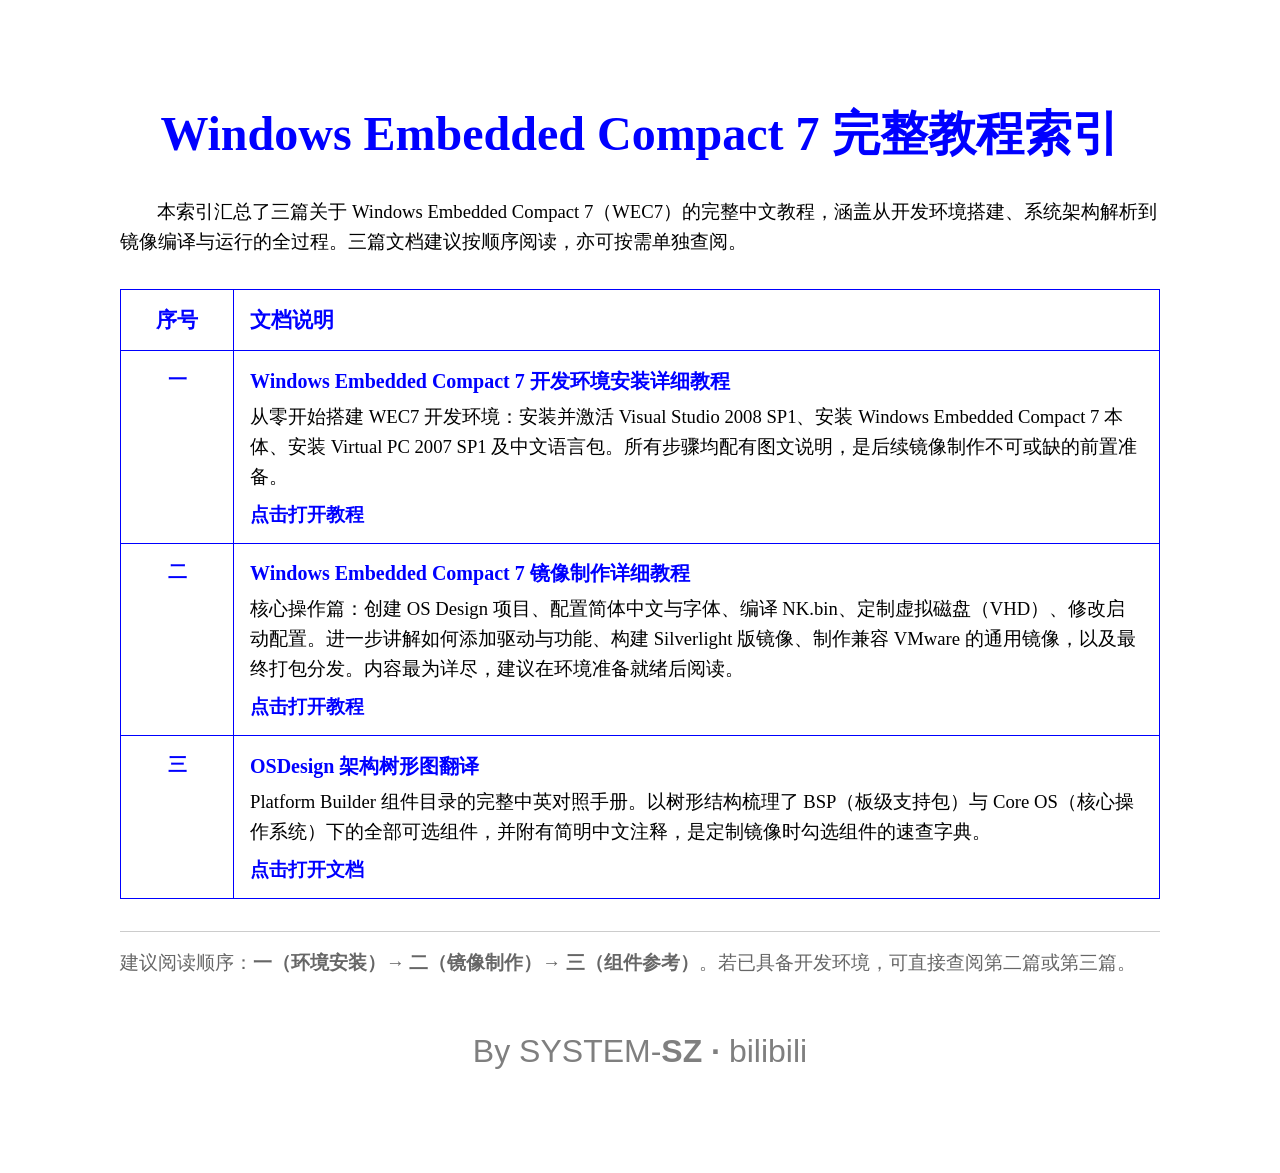
==== wec7doc/index.html @ e64cc557 "Add files via upload" ====
<!DOCTYPE html>
<html lang="zh-CN">
<head>
    <meta charset="UTF-8">
    <title>Windows Embedded Compact 7 完整教程索引</title>
    <style>
        body {
            font-family: 宋体, SimSun, serif;
            margin: 72pt 90pt;
            word-wrap: break-word;
            word-break: break-word;
            background: #fff;
            color: black;
            line-height: 1.6;
        }
        h1 {
            font-size: 36pt;
            color: blue;
            font-weight: bold;
            font-family: 宋体, SimSun, serif;
            margin: 0 0 18pt 0;
            text-align: center;
        }
        .intro {
            font-size: 14pt;
            color: black;
            margin-bottom: 24pt;
            text-indent: 2em;
        }
        .index-table {
            width: 100%;
            border-collapse: collapse;
            margin-bottom: 24pt;
        }
        .index-table td, .index-table th {
            border: 1pt solid blue;
            padding: 10pt 12pt;
            vertical-align: top;
            font-size: 14pt;
            font-family: 宋体, SimSun, serif;
        }
        .index-table th {
            font-weight: bold;
            color: blue;
            text-align: left;
            font-size: 16pt;
        }
        .doc-title {
            font-weight: bold;
            color: blue;
            font-size: 15pt;
        }
        .doc-desc {
            color: black;
            font-size: 14pt;
            margin-top: 4pt;
        }
        .doc-link {
            margin-top: 6pt;
        }
        .doc-link a {
            color: blue;
            text-decoration: none;
            font-weight: bold;
        }
        .doc-link a:hover {
            text-decoration: underline;
        }
        .author {
            font-size: 24pt;
            color: #7F7F7F;
            text-align: center;
            font-family: "微软雅黑", sans-serif;
            margin-top: 36pt;
        }
        .author-light {
            font-family: "微软雅黑 Light", sans-serif;
            font-weight: normal;
        }
        .author a {
            color: inherit;
            text-decoration: none;
        }
        .author a:hover {
            text-decoration: underline;
        }
        .note {
            font-size: 14pt;
            color: #666;
            margin-top: 24pt;
            border-top: 1px solid #ccc;
            padding-top: 12pt;
        }
    </style>
</head>
<body>

<h1>Windows Embedded Compact 7 完整教程索引</h1>

<p class="intro">
    本索引汇总了三篇关于 Windows Embedded Compact 7（WEC7）的完整中文教程，涵盖从开发环境搭建、系统架构解析到镜像编译与运行的全过程。三篇文档建议按顺序阅读，亦可按需单独查阅。
</p>

<table class="index-table">
    <tr>
        <th style="width: 60pt; text-align: center;">序号</th>
        <th>文档说明</th>
    </tr>
    <tr>
        <td style="text-align: center; font-weight: bold; color: blue;">一</td>
        <td>
            <div class="doc-title">Windows Embedded Compact 7 开发环境安装详细教程</div>
            <div class="doc-desc">
                从零开始搭建 WEC7 开发环境：安装并激活 Visual Studio 2008 SP1、安装 Windows Embedded Compact 7 本体、安装 Virtual PC 2007 SP1 及中文语言包。所有步骤均配有图文说明，是后续镜像制作不可或缺的前置准备。
            </div>
            <div class="doc-link">
                <a href="wec7anz.html">点击打开教程</a>
            </div>
        </td>
    </tr>
    <tr>
        <td style="text-align: center; font-weight: bold; color: blue;">二</td>
        <td>
            <div class="doc-title">Windows Embedded Compact 7 镜像制作详细教程</div>
            <div class="doc-desc">
                核心操作篇：创建 OS Design 项目、配置简体中文与字体、编译 NK.bin、定制虚拟磁盘（VHD）、修改启动配置。进一步讲解如何添加驱动与功能、构建 Silverlight 版镜像、制作兼容 VMware 的通用镜像，以及最终打包分发。内容最为详尽，建议在环境准备就绪后阅读。
            </div>
            <div class="doc-link">
                <a href="wec7peiz.html">点击打开教程</a>
            </div>
        </td>
    </tr>
    <tr>
        <td style="text-align: center; font-weight: bold; color: blue;">三</td>
        <td>
            <div class="doc-title">OSDesign 架构树形图翻译</div>
            <div class="doc-desc">
                Platform Builder 组件目录的完整中英对照手册。以树形结构梳理了 BSP（板级支持包）与 Core OS（核心操作系统）下的全部可选组件，并附有简明中文注释，是定制镜像时勾选组件的速查字典。
            </div>
            <div class="doc-link">
                <a href="OSDesignfanyi.html">点击打开文档</a>
            </div>
        </td>
    </tr>
</table>

<p class="note">
    建议阅读顺序：<b>一（环境安装）→ 二（镜像制作）→ 三（组件参考）</b>。若已具备开发环境，可直接查阅第二篇或第三篇。
</p>

<p class="author">
    <a href="https://space.bilibili.com/3546662595201297" target="_blank" rel="noopener noreferrer">
        <span class="author-light">By SYSTEM-</span><b>SZ</b><b> · </b><span class="author-light">bilibili</span>
    </a>
</p>

</body>
</html>
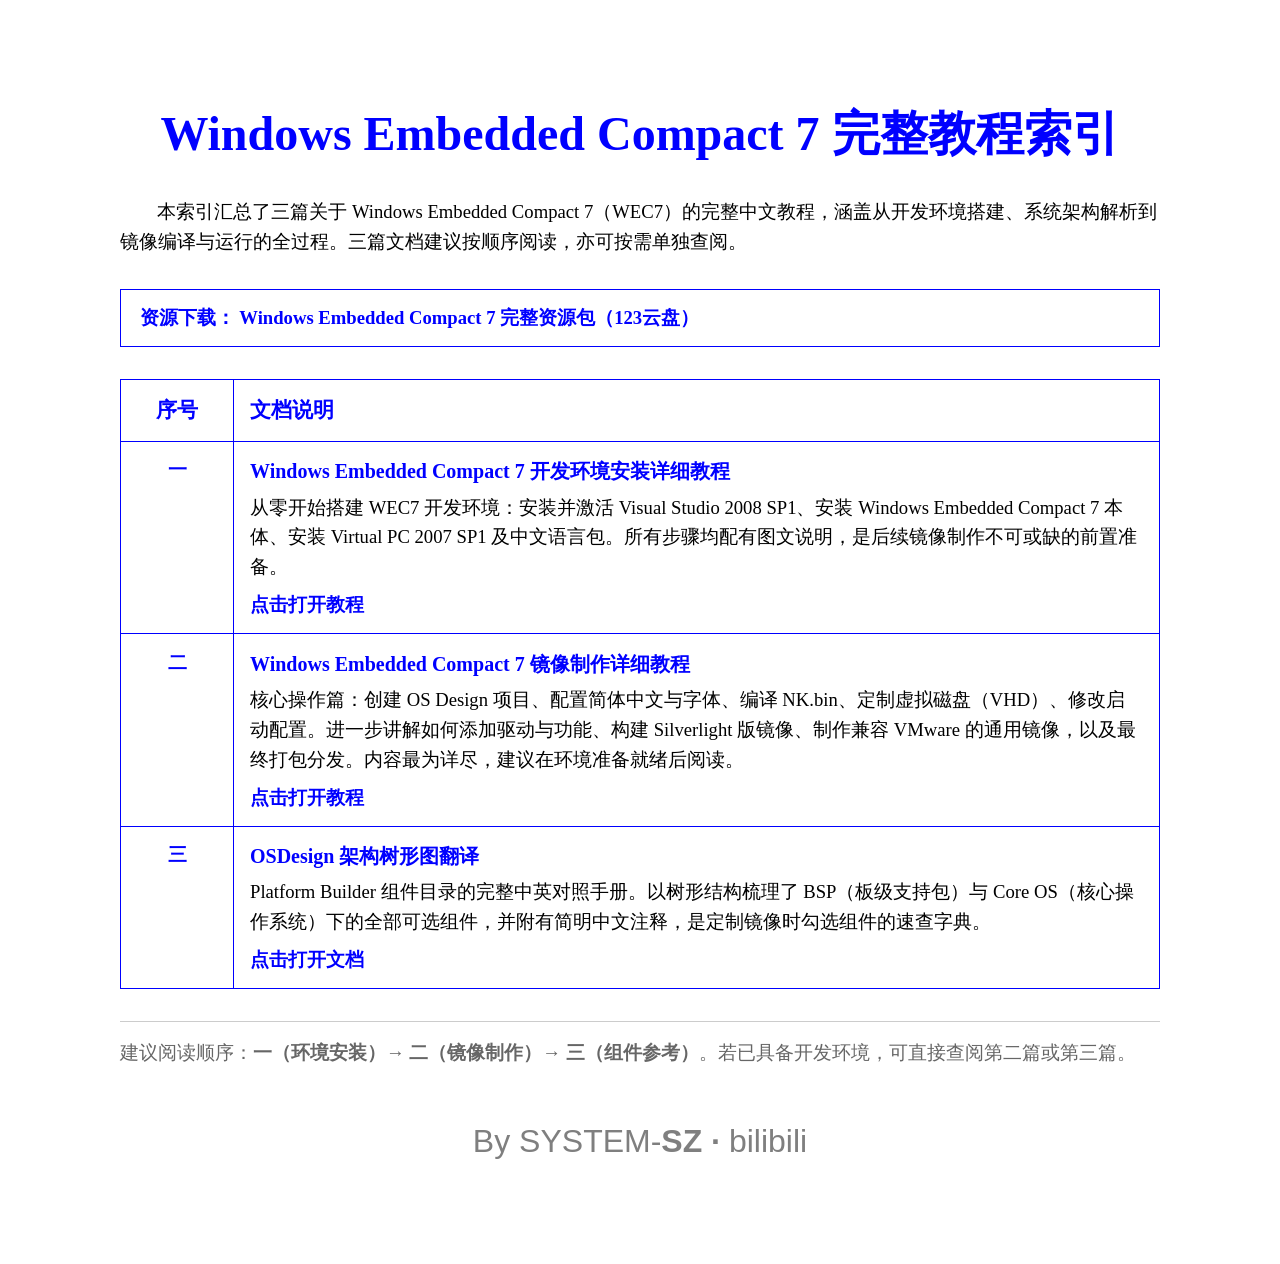
==== commit bcf5e355: "Add files via upload" ====
--- a/wec7doc/index.html
+++ b/wec7doc/index.html
@@ -27,12 +27,34 @@
             margin-bottom: 24pt;
             text-indent: 2em;
         }
+        .download-section {
+            font-size: 14pt;
+            font-family: 宋体, SimSun, serif;
+            color: black;
+            margin-bottom: 24pt;
+            border: 1pt solid blue;
+            padding: 10pt 14pt;
+            background: #fff;
+        }
+        .download-section .download-label {
+            font-weight: bold;
+            color: blue;
+        }
+        .download-section a {
+            color: blue;
+            text-decoration: none;
+            font-weight: bold;
+        }
+        .download-section a:hover {
+            text-decoration: underline;
+        }
         .index-table {
             width: 100%;
             border-collapse: collapse;
             margin-bottom: 24pt;
         }
-        .index-table td, .index-table th {
+        .index-table td,
+        .index-table th {
             border: 1pt solid blue;
             padding: 10pt 12pt;
             vertical-align: top;
@@ -95,64 +117,70 @@
 </head>
 <body>
 
-<h1>Windows Embedded Compact 7 完整教程索引</h1>
+    <h1>Windows Embedded Compact 7 完整教程索引</h1>
 
-<p class="intro">
-    本索引汇总了三篇关于 Windows Embedded Compact 7（WEC7）的完整中文教程，涵盖从开发环境搭建、系统架构解析到镜像编译与运行的全过程。三篇文档建议按顺序阅读，亦可按需单独查阅。
-</p>
+    <p class="intro">
+        本索引汇总了三篇关于 Windows Embedded Compact 7（WEC7）的完整中文教程，涵盖从开发环境搭建、系统架构解析到镜像编译与运行的全过程。三篇文档建议按顺序阅读，亦可按需单独查阅。
+    </p>
 
-<table class="index-table">
-    <tr>
-        <th style="width: 60pt; text-align: center;">序号</th>
-        <th>文档说明</th>
-    </tr>
-    <tr>
-        <td style="text-align: center; font-weight: bold; color: blue;">一</td>
-        <td>
-            <div class="doc-title">Windows Embedded Compact 7 开发环境安装详细教程</div>
-            <div class="doc-desc">
-                从零开始搭建 WEC7 开发环境：安装并激活 Visual Studio 2008 SP1、安装 Windows Embedded Compact 7 本体、安装 Virtual PC 2007 SP1 及中文语言包。所有步骤均配有图文说明，是后续镜像制作不可或缺的前置准备。
-            </div>
-            <div class="doc-link">
-                <a href="wec7anz.html">点击打开教程</a>
-            </div>
-        </td>
-    </tr>
-    <tr>
-        <td style="text-align: center; font-weight: bold; color: blue;">二</td>
-        <td>
-            <div class="doc-title">Windows Embedded Compact 7 镜像制作详细教程</div>
-            <div class="doc-desc">
-                核心操作篇：创建 OS Design 项目、配置简体中文与字体、编译 NK.bin、定制虚拟磁盘（VHD）、修改启动配置。进一步讲解如何添加驱动与功能、构建 Silverlight 版镜像、制作兼容 VMware 的通用镜像，以及最终打包分发。内容最为详尽，建议在环境准备就绪后阅读。
-            </div>
-            <div class="doc-link">
-                <a href="wec7peiz.html">点击打开教程</a>
-            </div>
-        </td>
-    </tr>
-    <tr>
-        <td style="text-align: center; font-weight: bold; color: blue;">三</td>
-        <td>
-            <div class="doc-title">OSDesign 架构树形图翻译</div>
-            <div class="doc-desc">
-                Platform Builder 组件目录的完整中英对照手册。以树形结构梳理了 BSP（板级支持包）与 Core OS（核心操作系统）下的全部可选组件，并附有简明中文注释，是定制镜像时勾选组件的速查字典。
-            </div>
-            <div class="doc-link">
-                <a href="OSDesignfanyi.html">点击打开文档</a>
-            </div>
-        </td>
-    </tr>
-</table>
+    <!-- 资源下载链接区域，放在介绍之后、表格之前，位置显眼且符合阅读逻辑 -->
+    <div class="download-section">
+        <span class="download-label">资源下载：</span>
+        <a href="https://1852672225.share.123pan.cn/123pan/HKDwvd-4aex3" target="_blank" rel="noopener noreferrer">Windows Embedded Compact 7 完整资源包（123云盘）</a>
+    </div>
 
-<p class="note">
-    建议阅读顺序：<b>一（环境安装）→ 二（镜像制作）→ 三（组件参考）</b>。若已具备开发环境，可直接查阅第二篇或第三篇。
-</p>
+    <table class="index-table">
+        <tr>
+            <th style="width: 60pt; text-align: center;">序号</th>
+            <th>文档说明</th>
+        </tr>
+        <tr>
+            <td style="text-align: center; font-weight: bold; color: blue;">一</td>
+            <td>
+                <div class="doc-title">Windows Embedded Compact 7 开发环境安装详细教程</div>
+                <div class="doc-desc">
+                    从零开始搭建 WEC7 开发环境：安装并激活 Visual Studio 2008 SP1、安装 Windows Embedded Compact 7 本体、安装 Virtual PC 2007 SP1 及中文语言包。所有步骤均配有图文说明，是后续镜像制作不可或缺的前置准备。
+                </div>
+                <div class="doc-link">
+                    <a href="wec7anz.html">点击打开教程</a>
+                </div>
+            </td>
+        </tr>
+        <tr>
+            <td style="text-align: center; font-weight: bold; color: blue;">二</td>
+            <td>
+                <div class="doc-title">Windows Embedded Compact 7 镜像制作详细教程</div>
+                <div class="doc-desc">
+                    核心操作篇：创建 OS Design 项目、配置简体中文与字体、编译 NK.bin、定制虚拟磁盘（VHD）、修改启动配置。进一步讲解如何添加驱动与功能、构建 Silverlight 版镜像、制作兼容 VMware 的通用镜像，以及最终打包分发。内容最为详尽，建议在环境准备就绪后阅读。
+                </div>
+                <div class="doc-link">
+                    <a href="wec7peiz.html">点击打开教程</a>
+                </div>
+            </td>
+        </tr>
+        <tr>
+            <td style="text-align: center; font-weight: bold; color: blue;">三</td>
+            <td>
+                <div class="doc-title">OSDesign 架构树形图翻译</div>
+                <div class="doc-desc">
+                    Platform Builder 组件目录的完整中英对照手册。以树形结构梳理了 BSP（板级支持包）与 Core OS（核心操作系统）下的全部可选组件，并附有简明中文注释，是定制镜像时勾选组件的速查字典。
+                </div>
+                <div class="doc-link">
+                    <a href="OSDesignfanyi.html">点击打开文档</a>
+                </div>
+            </td>
+        </tr>
+    </table>
 
-<p class="author">
-    <a href="https://space.bilibili.com/3546662595201297" target="_blank" rel="noopener noreferrer">
-        <span class="author-light">By SYSTEM-</span><b>SZ</b><b> · </b><span class="author-light">bilibili</span>
-    </a>
-</p>
+    <p class="note">
+        建议阅读顺序：<b>一（环境安装）→ 二（镜像制作）→ 三（组件参考）</b>。若已具备开发环境，可直接查阅第二篇或第三篇。
+    </p>
+
+    <p class="author">
+        <a href="https://space.bilibili.com/3546662595201297" target="_blank" rel="noopener noreferrer">
+            <span class="author-light">By SYSTEM-</span><b>SZ</b><b> · </b><span class="author-light">bilibili</span>
+        </a>
+    </p>
 
 </body>
 </html>
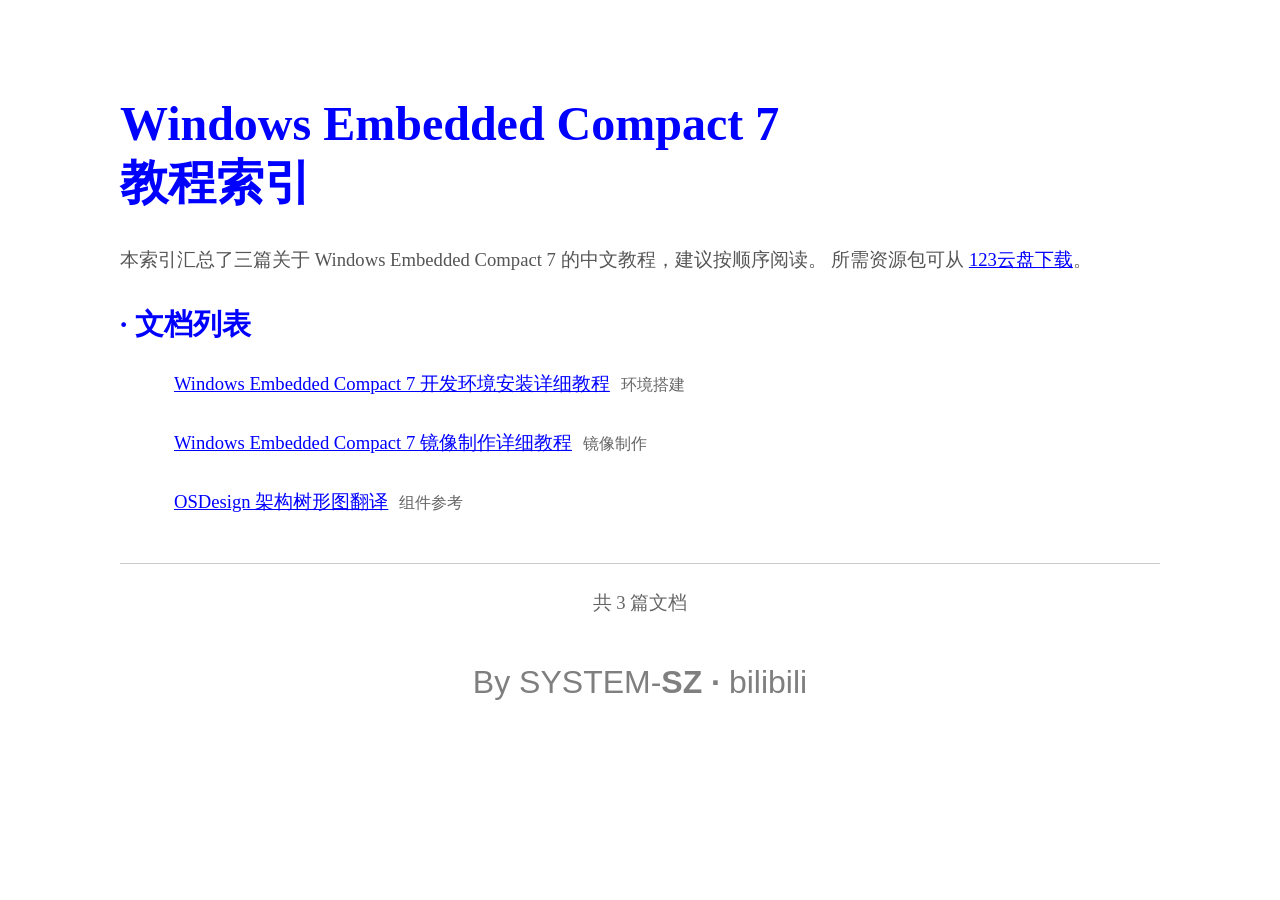
==== commit f2cefe4b: "Update index.html" ====
--- a/wec7doc/index.html
+++ b/wec7doc/index.html
@@ -2,91 +2,56 @@
 <html lang="zh-CN">
 <head>
     <meta charset="UTF-8">
-    <title>Windows Embedded Compact 7 完整教程索引</title>
+    <title>Windows Embedded Compact 7 教程索引</title>
     <style>
         body {
             font-family: 宋体, SimSun, serif;
             margin: 72pt 90pt;
             word-wrap: break-word;
-            word-break: break-word;
-            background: #fff;
-            color: black;
-            line-height: 1.6;
         }
         h1 {
             font-size: 36pt;
             color: blue;
             font-weight: bold;
             font-family: 宋体, SimSun, serif;
-            margin: 0 0 18pt 0;
-            text-align: center;
+            margin: 0 0 24pt 0;
         }
-        .intro {
+        .sec1 {
+            font-size: 22pt;
+            color: blue;
+            font-weight: bold;
+            margin-left: 40.5pt;
+            text-indent: -40.5pt;
+            margin-top: 18pt;
+            margin-bottom: 12pt;
+        }
+        .entry {
             font-size: 14pt;
             color: black;
-            margin-bottom: 24pt;
-            text-indent: 2em;
+            margin-left: 76.5pt;
+            text-indent: -36pt;
+            padding: 4pt 0;
+            line-height: 1.6;
         }
-        .download-section {
-            font-size: 14pt;
-            font-family: 宋体, SimSun, serif;
-            color: black;
-            margin-bottom: 24pt;
-            border: 1pt solid blue;
-            padding: 10pt 14pt;
-            background: #fff;
-        }
-        .download-section .download-label {
-            font-weight: bold;
+        .entry a {
             color: blue;
-        }
-        .download-section a {
-            color: blue;
-            text-decoration: none;
-            font-weight: bold;
-        }
-        .download-section a:hover {
             text-decoration: underline;
         }
-        .index-table {
-            width: 100%;
-            border-collapse: collapse;
-            margin-bottom: 24pt;
+        .entry a:hover {
+            color: #0000CC;
         }
-        .index-table td,
-        .index-table th {
-            border: 1pt solid blue;
-            padding: 10pt 12pt;
-            vertical-align: top;
-            font-size: 14pt;
-            font-family: 宋体, SimSun, serif;
+        .entry .badge {
+            color: #666;
+            font-size: 12pt;
+            margin-left: 8pt;
         }
-        .index-table th {
-            font-weight: bold;
-            color: blue;
-            text-align: left;
-            font-size: 16pt;
-        }
-        .doc-title {
-            font-weight: bold;
-            color: blue;
-            font-size: 15pt;
-        }
-        .doc-desc {
-            color: black;
-            font-size: 14pt;
-            margin-top: 4pt;
-        }
-        .doc-link {
-            margin-top: 6pt;
-        }
-        .doc-link a {
-            color: blue;
-            text-decoration: none;
-            font-weight: bold;
-        }
-        .doc-link a:hover {
-            text-decoration: underline;
+        .footer {
+            margin-top: 48pt;
+            border-top: 1px solid #ccc;
+            padding-top: 12pt;
+            font-size: 12pt;
+            color: #888;
+            text-align: center;
         }
         .author {
             font-size: 24pt;
@@ -106,75 +71,32 @@
         .author a:hover {
             text-decoration: underline;
         }
-        .note {
-            font-size: 14pt;
-            color: #666;
-            margin-top: 24pt;
+        hr {
+            border: none;
             border-top: 1px solid #ccc;
-            padding-top: 12pt;
+            margin: 30pt 0 20pt 0;
         }
     </style>
 </head>
 <body>
 
-    <h1>Windows Embedded Compact 7 完整教程索引</h1>
+    <h1>Windows Embedded Compact 7<br>教程索引</h1>
 
-    <p class="intro">
-        本索引汇总了三篇关于 Windows Embedded Compact 7（WEC7）的完整中文教程，涵盖从开发环境搭建、系统架构解析到镜像编译与运行的全过程。三篇文档建议按顺序阅读，亦可按需单独查阅。
+    <p class="normal-text" style="font-size:14pt; color:#555; margin-bottom:24pt;">
+        本索引汇总了三篇关于 Windows Embedded Compact 7 的中文教程，建议按顺序阅读。
+        所需资源包可从
+        <a href="https://1852672225.share.123pan.cn/123pan/HKDwvd-4aex3" target="_blank" rel="noopener noreferrer" style="color:blue; text-decoration:underline;">123云盘下载</a>。
     </p>
 
-    <!-- 资源下载链接区域，放在介绍之后、表格之前，位置显眼且符合阅读逻辑 -->
-    <div class="download-section">
-        <span class="download-label">资源下载：</span>
-        <a href="https://1852672225.share.123pan.cn/123pan/HKDwvd-4aex3" target="_blank" rel="noopener noreferrer">Windows Embedded Compact 7 完整资源包（123云盘）</a>
-    </div>
+    <h2 class="sec1">· 文档列表</h2>
 
-    <table class="index-table">
-        <tr>
-            <th style="width: 60pt; text-align: center;">序号</th>
-            <th>文档说明</th>
-        </tr>
-        <tr>
-            <td style="text-align: center; font-weight: bold; color: blue;">一</td>
-            <td>
-                <div class="doc-title">Windows Embedded Compact 7 开发环境安装详细教程</div>
-                <div class="doc-desc">
-                    从零开始搭建 WEC7 开发环境：安装并激活 Visual Studio 2008 SP1、安装 Windows Embedded Compact 7 本体、安装 Virtual PC 2007 SP1 及中文语言包。所有步骤均配有图文说明，是后续镜像制作不可或缺的前置准备。
-                </div>
-                <div class="doc-link">
-                    <a href="wec7anz.html">点击打开教程</a>
-                </div>
-            </td>
-        </tr>
-        <tr>
-            <td style="text-align: center; font-weight: bold; color: blue;">二</td>
-            <td>
-                <div class="doc-title">Windows Embedded Compact 7 镜像制作详细教程</div>
-                <div class="doc-desc">
-                    核心操作篇：创建 OS Design 项目、配置简体中文与字体、编译 NK.bin、定制虚拟磁盘（VHD）、修改启动配置。进一步讲解如何添加驱动与功能、构建 Silverlight 版镜像、制作兼容 VMware 的通用镜像，以及最终打包分发。内容最为详尽，建议在环境准备就绪后阅读。
-                </div>
-                <div class="doc-link">
-                    <a href="wec7peiz.html">点击打开教程</a>
-                </div>
-            </td>
-        </tr>
-        <tr>
-            <td style="text-align: center; font-weight: bold; color: blue;">三</td>
-            <td>
-                <div class="doc-title">OSDesign 架构树形图翻译</div>
-                <div class="doc-desc">
-                    Platform Builder 组件目录的完整中英对照手册。以树形结构梳理了 BSP（板级支持包）与 Core OS（核心操作系统）下的全部可选组件，并附有简明中文注释，是定制镜像时勾选组件的速查字典。
-                </div>
-                <div class="doc-link">
-                    <a href="OSDesignfanyi.html">点击打开文档</a>
-                </div>
-            </td>
-        </tr>
-    </table>
+    <p class="entry"><a href="wec7anz.html">Windows Embedded Compact 7 开发环境安装详细教程</a><span class="badge">环境搭建</span></p>
+    <p class="entry"><a href="wec7peiz.html">Windows Embedded Compact 7 镜像制作详细教程</a><span class="badge">镜像制作</span></p>
+    <p class="entry"><a href="OSDesignfanyi.html">OSDesign 架构树形图翻译</a><span class="badge">组件参考</span></p>
 
-    <p class="note">
-        建议阅读顺序：<b>一（环境安装）→ 二（镜像制作）→ 三（组件参考）</b>。若已具备开发环境，可直接查阅第二篇或第三篇。
-    </p>
+    <hr>
+
+    <p style="font-size:14pt; color:#666; text-align:center;">共 3 篇文档</p>
 
     <p class="author">
         <a href="https://space.bilibili.com/3546662595201297" target="_blank" rel="noopener noreferrer">
@@ -183,4 +105,4 @@
     </p>
 
 </body>
-</html>+</html>
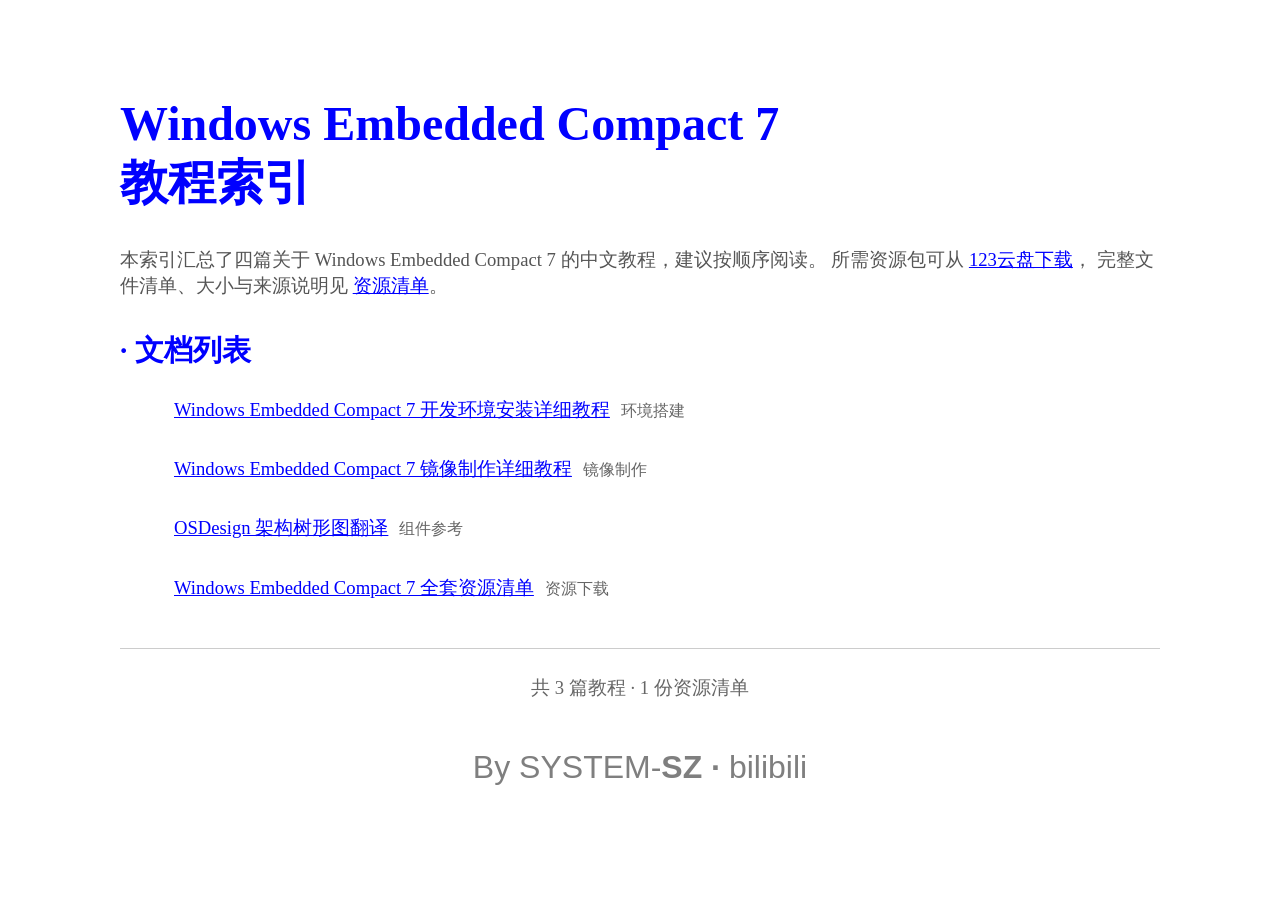
==== commit d74bb89b: "Add files via upload" ====
--- a/wec7doc/index.html
+++ b/wec7doc/index.html
@@ -83,9 +83,11 @@
     <h1>Windows Embedded Compact 7<br>教程索引</h1>
 
     <p class="normal-text" style="font-size:14pt; color:#555; margin-bottom:24pt;">
-        本索引汇总了三篇关于 Windows Embedded Compact 7 的中文教程，建议按顺序阅读。
+        本索引汇总了四篇关于 Windows Embedded Compact 7 的中文教程，建议按顺序阅读。
         所需资源包可从
-        <a href="https://1852672225.share.123pan.cn/123pan/HKDwvd-4aex3" target="_blank" rel="noopener noreferrer" style="color:blue; text-decoration:underline;">123云盘下载</a>。
+        <a href="https://1852672225.share.123pan.cn/123pan/HKDwvd-4aex3" target="_blank" rel="noopener noreferrer" style="color:blue; text-decoration:underline;">123云盘下载</a>，
+        完整文件清单、大小与来源说明见
+        <a href="ziyuan.html" style="color:blue; text-decoration:underline;">资源清单</a>。
     </p>
 
     <h2 class="sec1">· 文档列表</h2>
@@ -93,10 +95,11 @@
     <p class="entry"><a href="wec7anz.html">Windows Embedded Compact 7 开发环境安装详细教程</a><span class="badge">环境搭建</span></p>
     <p class="entry"><a href="wec7peiz.html">Windows Embedded Compact 7 镜像制作详细教程</a><span class="badge">镜像制作</span></p>
     <p class="entry"><a href="OSDesignfanyi.html">OSDesign 架构树形图翻译</a><span class="badge">组件参考</span></p>
+    <p class="entry"><a href="ziyuan.html">Windows Embedded Compact 7 全套资源清单</a><span class="badge">资源下载</span></p>
 
     <hr>
 
-    <p style="font-size:14pt; color:#666; text-align:center;">共 3 篇文档</p>
+    <p style="font-size:14pt; color:#666; text-align:center;">共 3 篇教程 · 1 份资源清单</p>
 
     <p class="author">
         <a href="https://space.bilibili.com/3546662595201297" target="_blank" rel="noopener noreferrer">
@@ -105,4 +108,4 @@
     </p>
 
 </body>
-</html>
+</html>
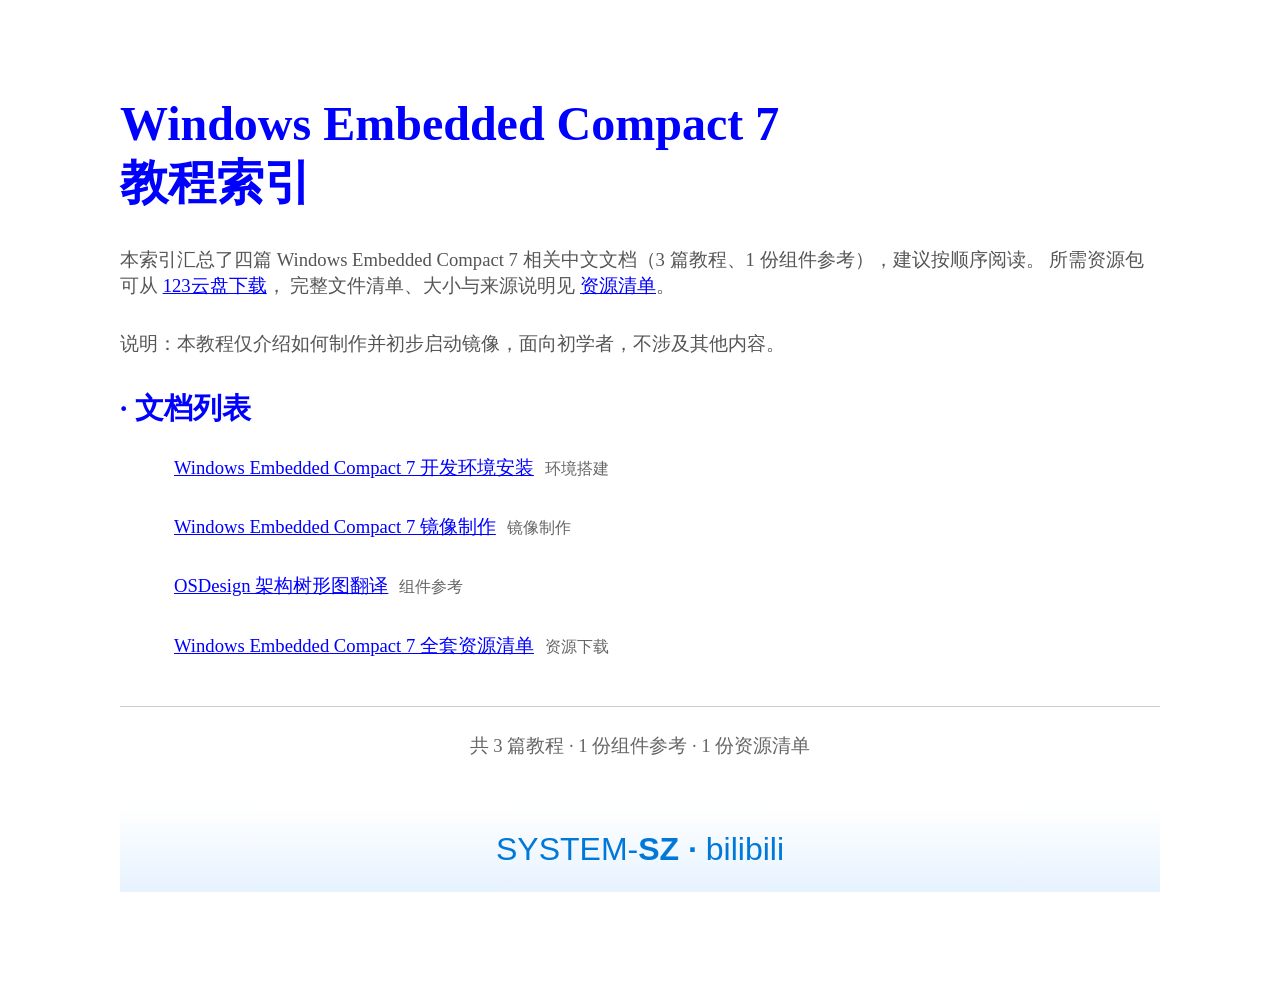
==== commit 22fc8066: "Add files via upload" ====
--- a/wec7doc/index.html
+++ b/wec7doc/index.html
@@ -76,6 +76,57 @@
             border-top: 1px solid #ccc;
             margin: 30pt 0 20pt 0;
         }
+
+        /* ---------- 底部页面导航 ---------- */
+        .nav-box {
+            border: 1pt solid blue;
+            padding: 12pt 18pt;
+            margin-top: 36pt;
+            margin-bottom: 24pt;
+            font-family: 宋体, SimSun, serif;
+        }
+        .nav-title {
+            font-size: 18pt;
+            color: blue;
+            font-weight: bold;
+            margin-bottom: 8pt;
+        }
+        .nav-box .entry {
+            font-size: 14pt;
+            color: black;
+            margin: 0 0 0 36pt;
+            text-indent: -18pt;
+            padding: 3pt 0;
+            line-height: 1.6;
+        }
+        .nav-box .entry a {
+            color: blue;
+            text-decoration: underline;
+        }
+        .nav-box .entry a:hover {
+            color: #0000CC;
+        }
+        .nav-box .entry .badge {
+            color: #666;
+            font-size: 12pt;
+            margin-left: 8pt;
+        }
+
+
+        /* ---------- 页脚 ---------- */
+        .page-footer {
+            margin-top: 36pt;
+            padding: 18pt 24pt;
+            background: linear-gradient(to bottom, #FFFFFF 0%, #E6F2FF 100%);
+            text-align: center;
+        }
+        .page-footer .author {
+            margin: 0;
+            color: rgb(0, 120, 215);
+        }
+        .page-footer .author a {
+            color: inherit;
+        }
     </style>
 </head>
 <body>
@@ -83,29 +134,39 @@
     <h1>Windows Embedded Compact 7<br>教程索引</h1>
 
     <p class="normal-text" style="font-size:14pt; color:#555; margin-bottom:24pt;">
-        本索引汇总了四篇关于 Windows Embedded Compact 7 的中文教程，建议按顺序阅读。
+        本索引汇总了四篇 Windows Embedded Compact 7 相关中文文档（3 篇教程、1 份组件参考），建议按顺序阅读。
         所需资源包可从
         <a href="https://1852672225.share.123pan.cn/123pan/HKDwvd-4aex3" target="_blank" rel="noopener noreferrer" style="color:blue; text-decoration:underline;">123云盘下载</a>，
         完整文件清单、大小与来源说明见
         <a href="ziyuan.html" style="color:blue; text-decoration:underline;">资源清单</a>。
     </p>
 
+    <p class="normal-text" style="font-size:14pt; color:#555; margin-bottom:24pt;">
+        说明：本教程仅介绍如何制作并初步启动镜像，面向初学者，不涉及其他内容。
+    </p>
+
     <h2 class="sec1">· 文档列表</h2>
 
-    <p class="entry"><a href="wec7anz.html">Windows Embedded Compact 7 开发环境安装详细教程</a><span class="badge">环境搭建</span></p>
-    <p class="entry"><a href="wec7peiz.html">Windows Embedded Compact 7 镜像制作详细教程</a><span class="badge">镜像制作</span></p>
+    <p class="entry"><a href="wec7anz.html">Windows Embedded Compact 7 开发环境安装</a><span class="badge">环境搭建</span></p>
+    <p class="entry"><a href="wec7peiz.html">Windows Embedded Compact 7 镜像制作</a><span class="badge">镜像制作</span></p>
     <p class="entry"><a href="OSDesignfanyi.html">OSDesign 架构树形图翻译</a><span class="badge">组件参考</span></p>
     <p class="entry"><a href="ziyuan.html">Windows Embedded Compact 7 全套资源清单</a><span class="badge">资源下载</span></p>
 
     <hr>
 
-    <p style="font-size:14pt; color:#666; text-align:center;">共 3 篇教程 · 1 份资源清单</p>
+    <p style="font-size:14pt; color:#666; text-align:center;">共 3 篇教程 · 1 份组件参考 · 1 份资源清单</p>
 
-    <p class="author">
-        <a href="https://space.bilibili.com/3546662595201297" target="_blank" rel="noopener noreferrer">
-            <span class="author-light">By SYSTEM-</span><b>SZ</b><b> · </b><span class="author-light">bilibili</span>
-        </a>
-    </p>
+
+
+
+
+    <footer class="page-footer">
+        <p class="author">
+            <a href="https://space.bilibili.com/3546662595201297" target="_blank" rel="noopener noreferrer">
+                <span class="author-light">SYSTEM-</span><b>SZ</b><b> · </b><span class="author-light">bilibili</span>
+            </a>
+        </p>
+    </footer>
 
 </body>
 </html>
